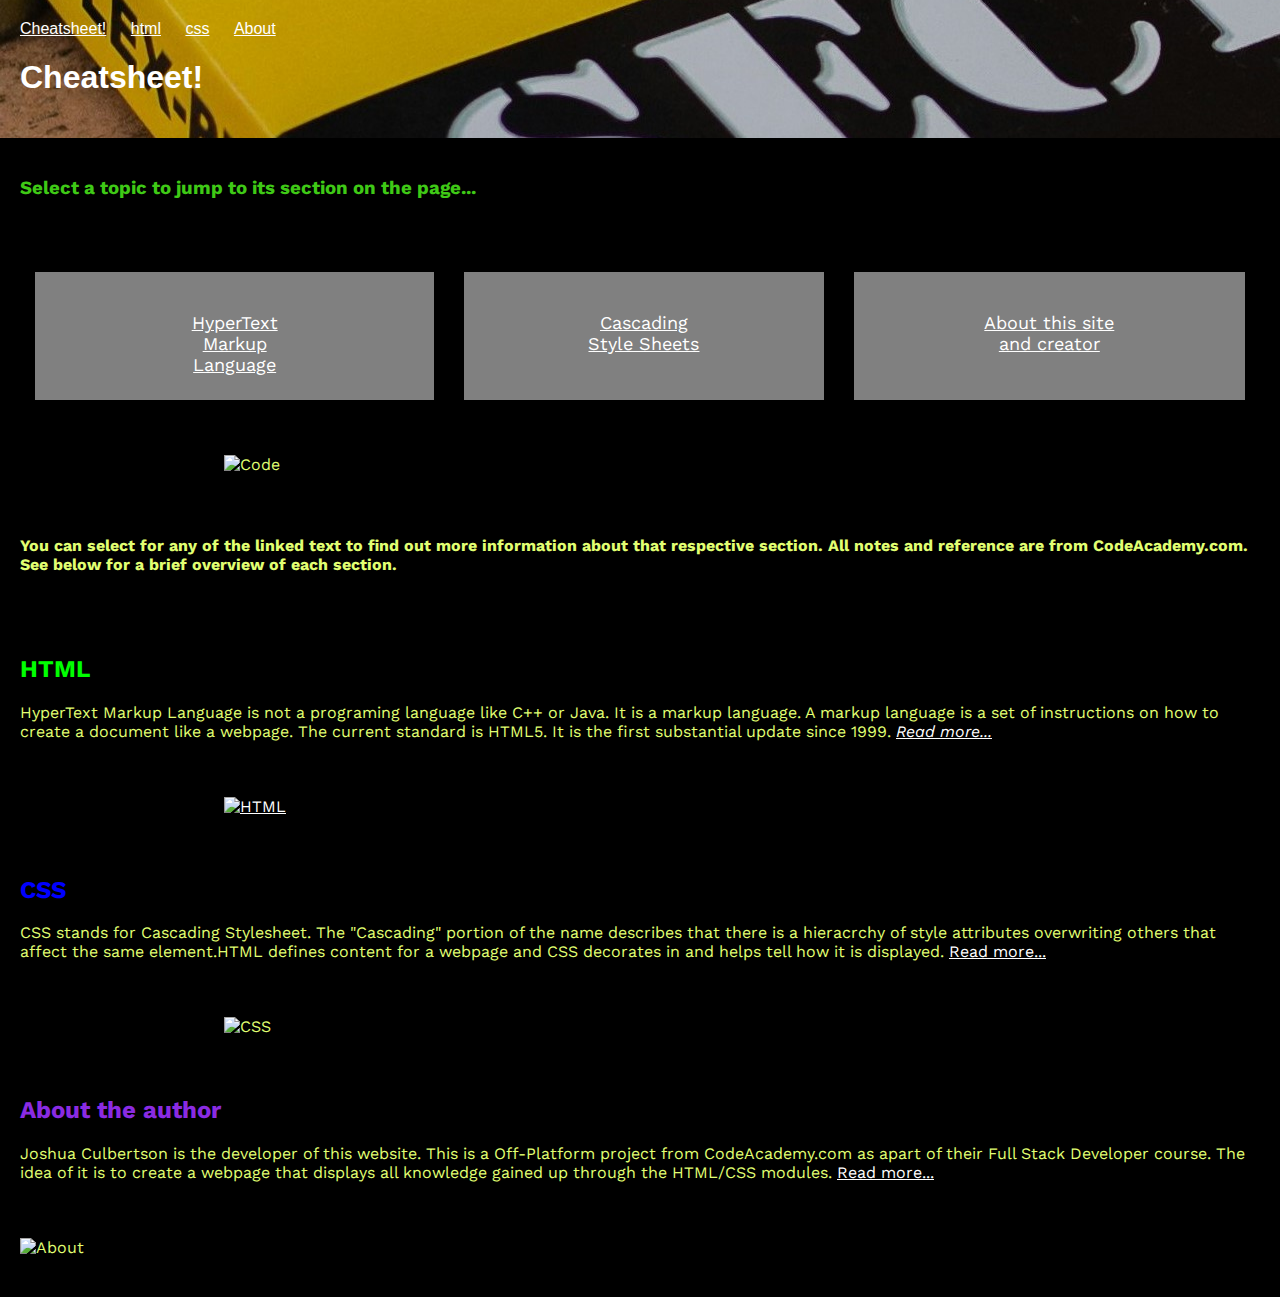
==== index.html @ 629eb387 "Initial Commit" ====
<!DOCTYPE html>
<html lang="en">
<head>
    <meta charset="UTF-8">
    <meta name="viewport" content="width=device-width, initial-scale=1.0">
    <link rel="stylesheet" href="styles/styles.css">
    <title>J.C.'s Cheatsheet!</title>
    <link rel="preconnect" href="https://fonts.googleapis.com">
    <link rel="preconnect" href="https://fonts.gstatic.com" crossorigin>
    <link href="https://fonts.googleapis.com/css2?family=Abril+Fatface&family=Merriweather:ital,wght@0,300;0,400;0,700;0,900;1,300;1,400;1,700;1,900&family=Work+Sans:ital,wght@0,100..900;1,100..900&display=swap" rel="stylesheet">
</head>

<body>
    <header>
        <nav>
            <ul>
                <li><a href=index.html>Cheatsheet!</a></li>
                <li><a href="html.html">html</a></li>
                <li><a href="css.html">css</a></li>
                <li><a href="about.html">About</a></li>
            </ul>
        </nav>
        <div class="cheatsheetheader">
            <h1>Cheatsheet!</h1>
        </div>
    </header>
    <section>
    <div class="start"><h3>Select a topic to jump to its section on the page...</h3></div>
    </section>
    <section class="boxes">
            <div class="abc"><a class="hypebox" href="#html_section">HyperText Markup Language</a></div>
            <div class="abc"><a class="csbox" href="#css_section">Cascading Style Sheets</a></div>
            <div class="abc"><a class="aboutbox" href="#about_section">About this site and creator</a></div>
        </section>
    </section>
   
    <section>
        <img class="longcodepic" src="../CA Cheatsheet/resources/longcode.jpg" alt="Code">
    </section>
   
    <section>
        <h4>You can select for any of the linked text to find out more information about that respective section. All notes and reference are from CodeAcademy.com. See below for a brief overview of each section.</h4>
    </section>
    
    <section id="html_section">
        <div class="hyper"><h2>HTML</h2></div>
        <p class="hyper-text-des">
            HyperText Markup Language is not a programing language like C++ or Java. It is a markup language. A markup language is a set of instructions on how to create a document like a webpage. The current standard is HTML5. It is the first substantial update since 1999. <a class="html-readmore" href="html.html">Read more...</a>
        </p>
    </section>

    <section id="html_img_main">
        <a href="https://en.wikipedia.org/wiki/HTML" target="_blank" title="HTML Wiki">
        <img class="html-pic" src="../CA Cheatsheet/resources/html-main.webp" alt="HTML">
        </a>
    </section>
    
    <section id="css_section">
        <div class="casc"><h2>CSS</h2></div>
        <p class="css-text-des">
            CSS stands for Cascading Stylesheet. The "Cascading" portion of the name describes that there is a hieracrchy of style attributes overwriting others that affect the same element.HTML defines content for a webpage and CSS decorates in and helps tell how it is displayed. <a class="css-readmore" href="css.html">Read more...</a>
        </p>
    </section>

    <section id="css_img_main">
        <img class="css-pic" src="../CA Cheatsheet/resources/css-main.webp" alt="CSS">
    </section>
   
    <section id="about_section">
        <div class="about-title"><h2>About the author</h2></div>
        <p class="about-text-des">
            Joshua Culbertson is the developer of this website. This is a Off-Platform project from CodeAcademy.com as apart of their Full Stack Developer course. The idea of it is to create a webpage that displays all knowledge gained up through the HTML/CSS modules. <a class="about-readmore" href="about.html">Read more...</a>
        </p>
    </section>

    <section id="about_img_main">
        <img class="about-pic" src="../CA Cheatsheet/resources/about-main.jpg" alt="About">
    </section>

    <footer>
        <a class="github" src="">
    </footer>



</body>


</html>
---- styles/styles.css ----
header {
    color: white;
    font-family: Arial, Helvetica, sans-serif;
    padding: 20px;
    background-image: url("../resources/cheatsheet.jpg");
    background-position-y: 275px;
}

.longcodepic {
    max-width: 832px;
    max-height: 448px;
    display: block;
    margin-left: auto;
    margin-right: auto;
}

body {
    color: white;
    margin: 0;
    padding: 0;
    font-family: 'Work Sans', Helvetica, sans-serif;
}

section {
    background-color: rgb(0, 0, 0);
    color: rgb(225, 255, 114);
    padding: 20px;
}

.hypebox {
    color: rgb(255, 255, 255);
}


.boxes {
    display: flex;
    flex-direction: row;
    justify-content: space-around;
}

.start {
    display: inline;
    color: rgb(63, 201, 22);
}

.abc {
    display: flex;
    margin: 15px;
    width: auto;
    background-color: grey;
    min-height: 75px;
    min-width: 20px;
    flex-grow: 1;
    padding: 25px;
    font-size: large;
}

.abc > a {
    margin-left: 30%;
    margin-right: 30%;
    text-align: center;
    margin-top: 15px;
}

ul {
    display: inline;
    margin: 0;
    padding: 0;
    margin-right: 0px;
}

li {
    display: inline-block;
    margin-right: 20px;
    color: white;
}

a:visited {
    color:rgb(196, 238, 224);
}

a:hover {
    color:blue;
}

a:link {
    color:white;
}

.html-readmore {
    font-style: italic;
}

footer {
    background-color: black;
    padding: 10px 20px;
}

.hyper {
    color:lime;
}

.casc {
    color:blue;
}

.about-title {
    color:blueviolet;
}

.html-pic {
    max-width: 832px;
    max-height: 448px;
    display: block;
    margin-left: auto;
    margin-right: auto;
}

.css-pic {
    max-width: 832px;
    max-height: 448px;
    display: block;
    margin-left: auto;
    margin-right: auto;
}

.about-pic {
    max-width: 100%;
    max-height: 100%;
    display: block;
    margin-left: auto;
    margin-right: auto;
}
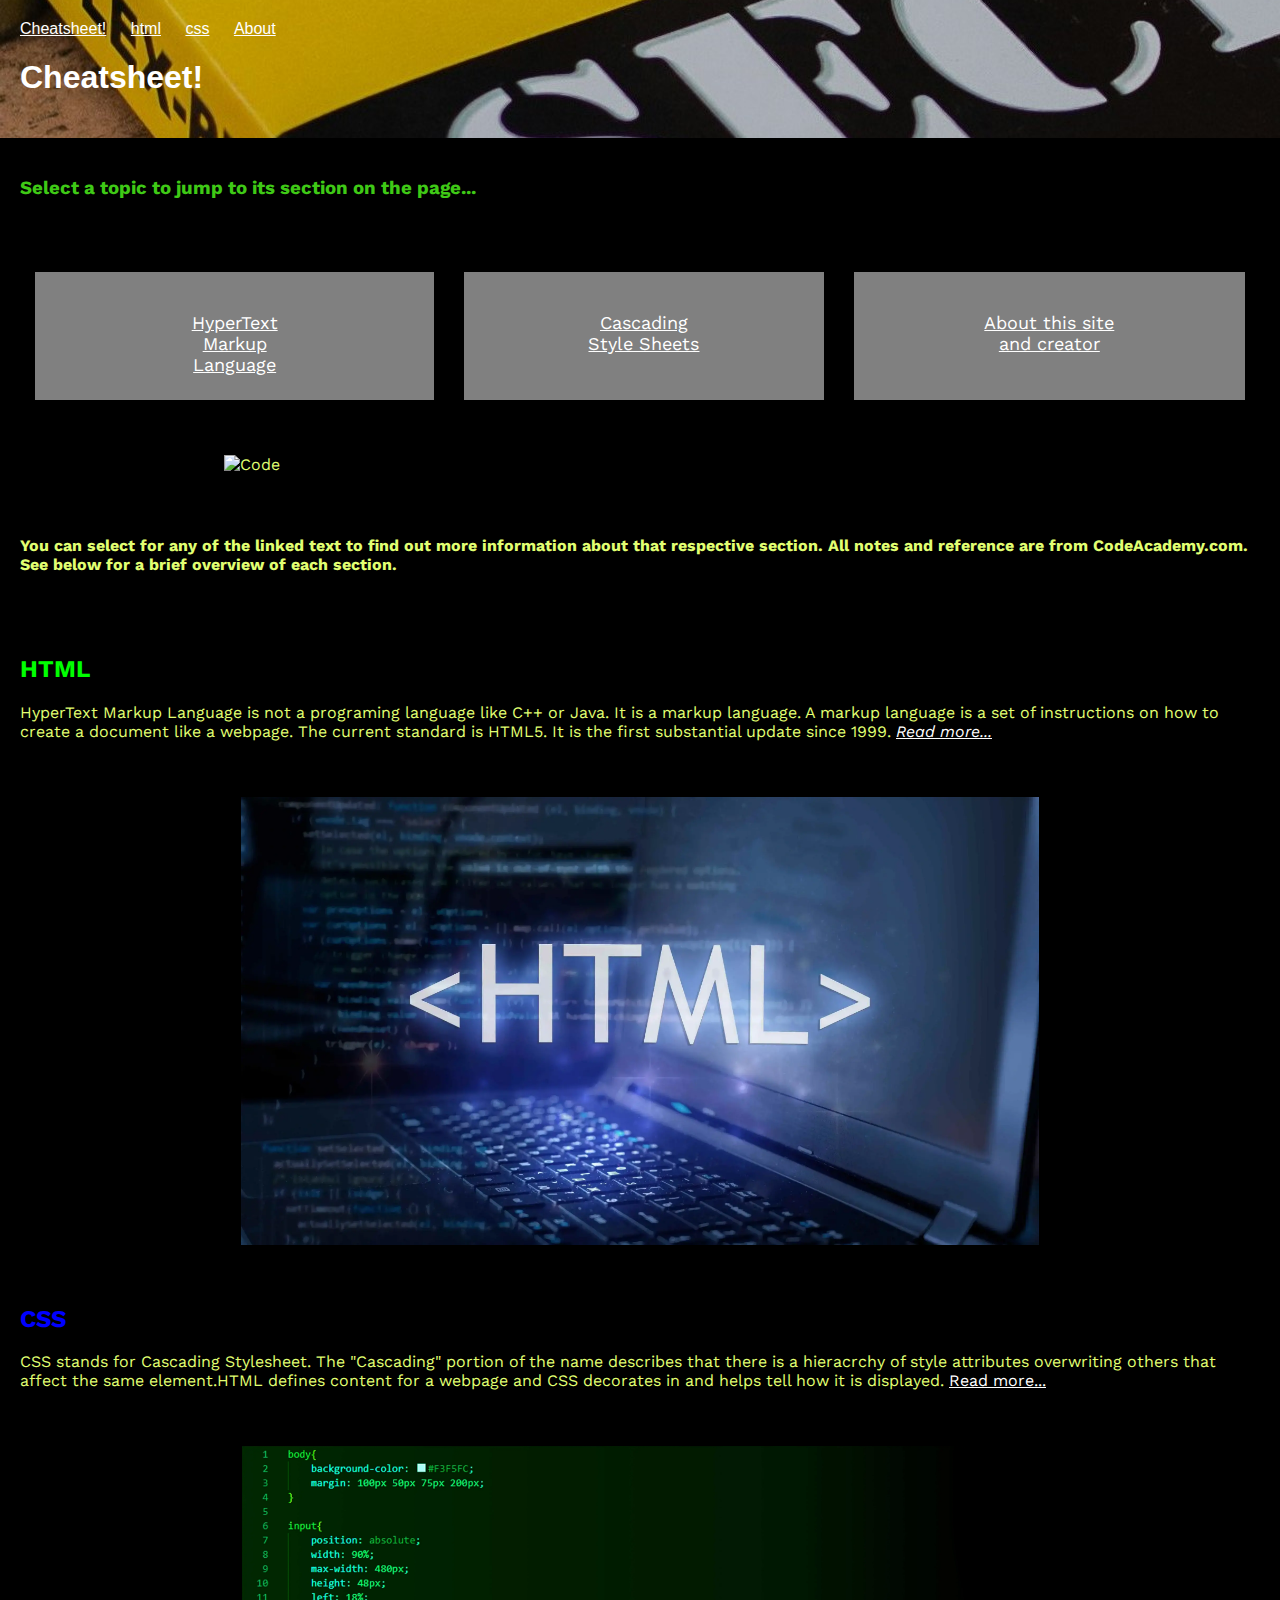
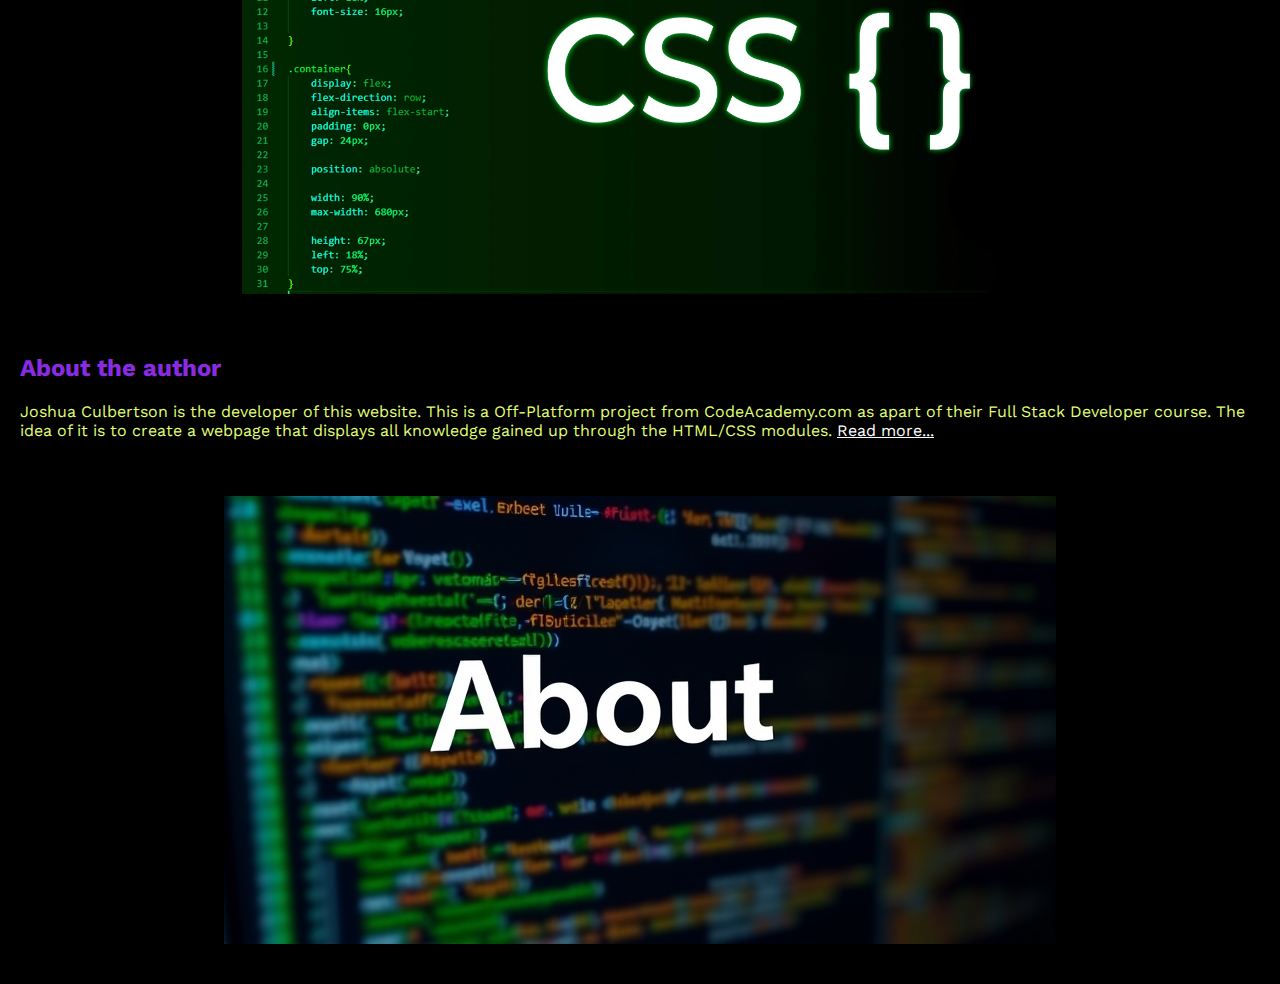
==== commit 93a579b3: "Initial commit to custom github url" ====
--- a/index.html
+++ b/index.html
@@ -35,7 +35,7 @@
     </section>
    
     <section>
-        <img class="longcodepic" src="../CA Cheatsheet/resources/longcode.jpg" alt="Code">
+        <img class="longcodepic" src="./resources/longcode.jpg" alt="Code">
     </section>
    
     <section>
@@ -51,7 +51,7 @@
 
     <section id="html_img_main">
         <a href="https://en.wikipedia.org/wiki/HTML" target="_blank" title="HTML Wiki">
-        <img class="html-pic" src="../CA Cheatsheet/resources/html-main.webp" alt="HTML">
+        <img class="html-pic" src="./resources/html-main.webp" alt="HTML">
         </a>
     </section>
     
@@ -63,7 +63,7 @@
     </section>
 
     <section id="css_img_main">
-        <img class="css-pic" src="../CA Cheatsheet/resources/css-main.webp" alt="CSS">
+        <img class="css-pic" src="./resources/css-main.webp" alt="CSS">
     </section>
    
     <section id="about_section">
@@ -74,7 +74,7 @@
     </section>
 
     <section id="about_img_main">
-        <img class="about-pic" src="../CA Cheatsheet/resources/about-main.jpg" alt="About">
+        <img class="about-pic" src="./resources/about-main.jpg" alt="About">
     </section>
 
     <footer>
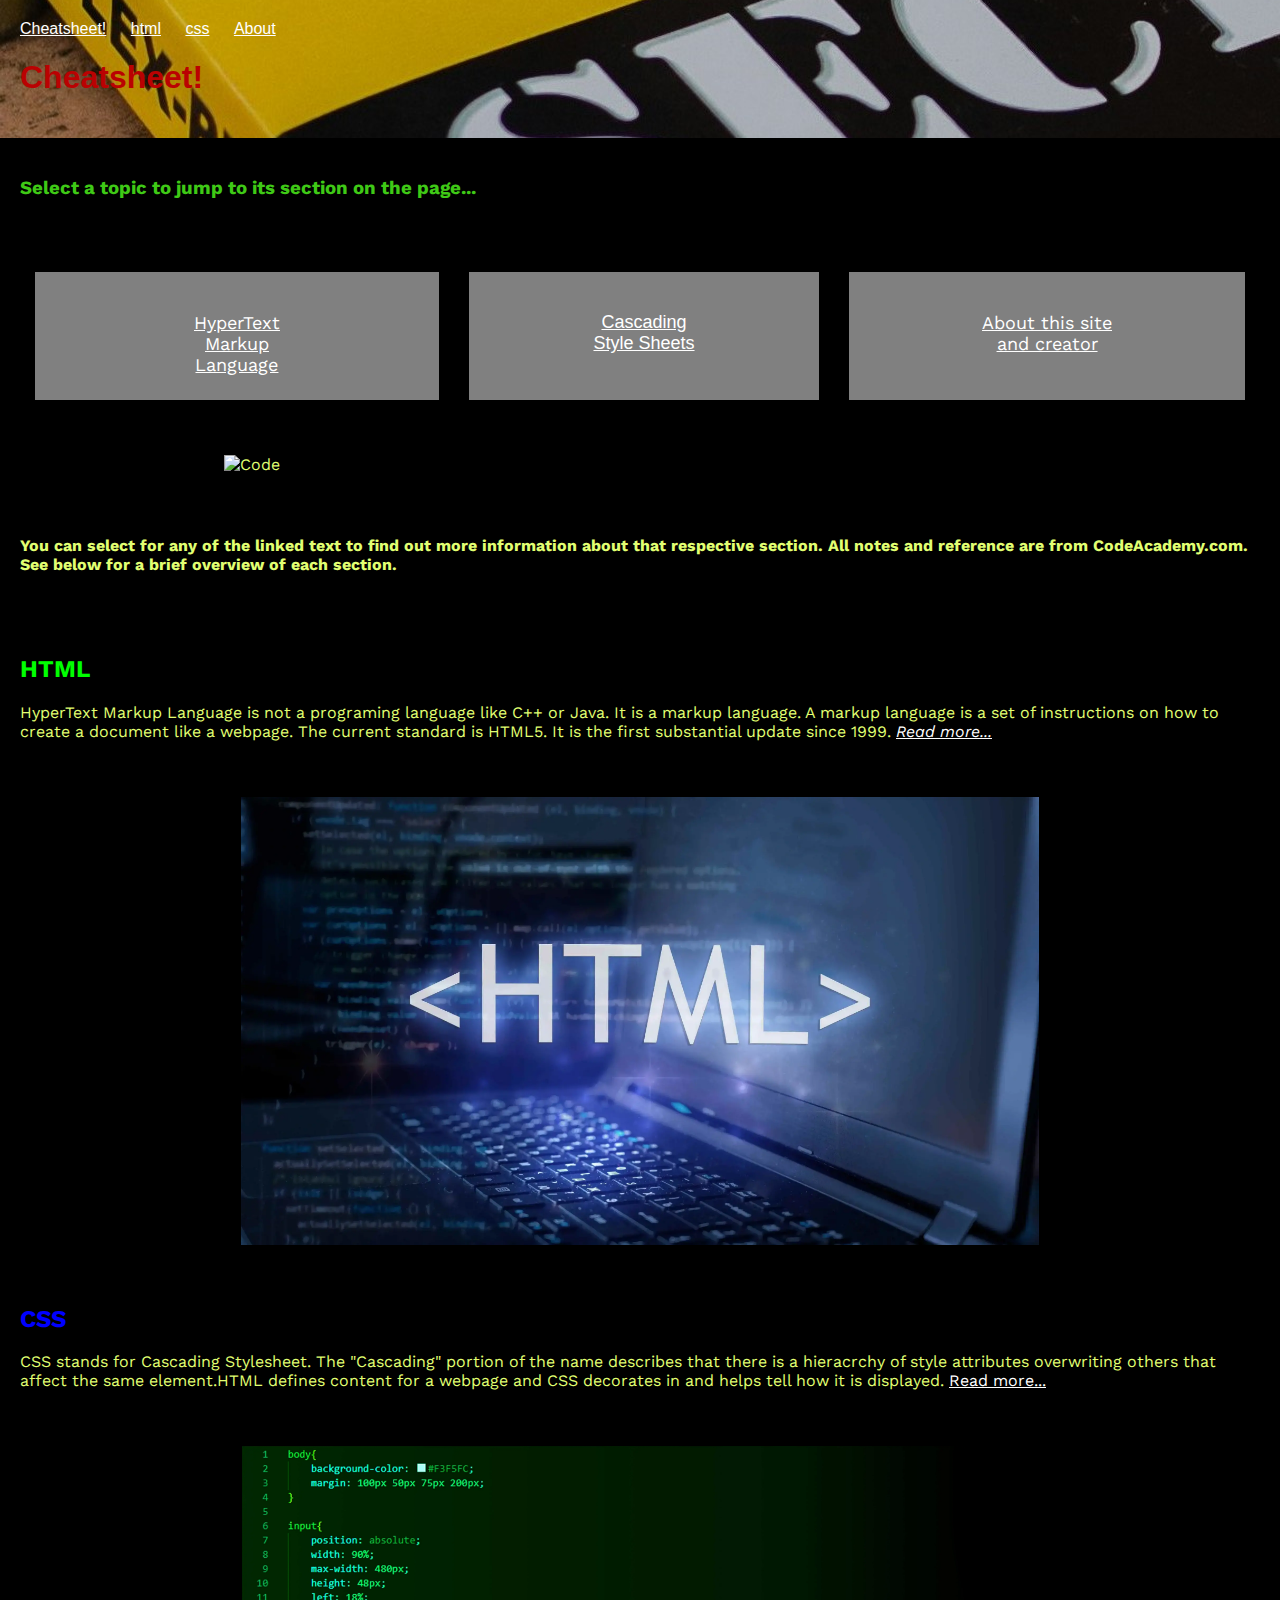
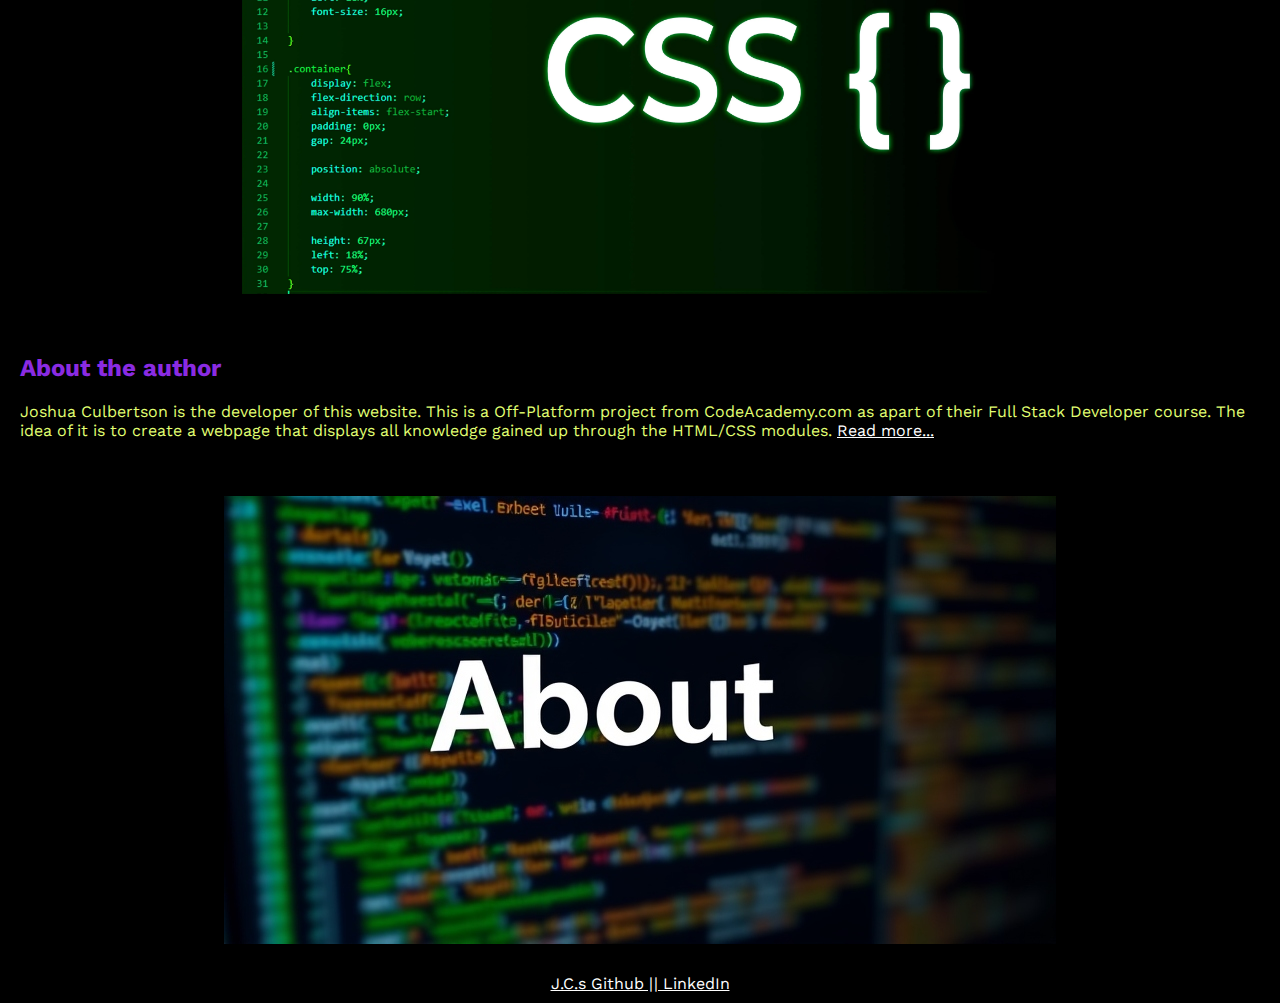
==== commit 037056e6: "Developed more of the Index page; added footer links and refined styling." ====
--- a/index.html
+++ b/index.html
@@ -14,10 +14,10 @@
     <header>
         <nav>
             <ul>
-                <li><a href=index.html>Cheatsheet!</a></li>
-                <li><a href="html.html">html</a></li>
-                <li><a href="css.html">css</a></li>
-                <li><a href="about.html">About</a></li>
+                <li><a class="nav-link" href=index.html>Cheatsheet!</a></li>
+                <li><a class="nav-link" href="html.html">html</a></li>
+                <li><a class="nav-link" href="css.html">css</a></li>
+                <li><a class="nav-link" href="about.html">About</a></li>
             </ul>
         </nav>
         <div class="cheatsheetheader">
@@ -77,8 +77,9 @@
         <img class="about-pic" src="./resources/about-main.jpg" alt="About">
     </section>
 
-    <footer>
-        <a class="github" src="">
+    <footer id="footer">
+        <a class="github" href="https://github.com/jshculbertson" target="_blank" title="Github">J.C.s Github |</a>
+        <a class="linkedin" href="https://www.linkedin.com/in/joshua-culbertson-87676422b" target="_blank" title="LinkedIn">| LinkedIn</a>
     </footer>
 
 
--- a/styles/styles.css
+++ b/styles/styles.css
@@ -1,9 +1,17 @@
 header {
-    color: white;
+    color: rgb(186, 2, 2);
     font-family: Arial, Helvetica, sans-serif;
     padding: 20px;
     background-image: url("../resources/cheatsheet.jpg");
     background-position-y: 275px;
+}
+
+.nav-link:visited {
+    color: rgb(0, 221, 255);
+}
+
+.nav-link:hover {
+    color: rgb(225, 255, 114)
 }
 
 .longcodepic {
@@ -27,10 +35,17 @@
     padding: 20px;
 }
 
-.hypebox {
-    color: rgb(255, 255, 255);
+.abc > a:visited {
+    color:rgb(63, 201, 22);
 }
 
+.abc > a:hover {
+    color: rgb(225, 255, 114)
+}
+
+.csbox {
+    font-family:'Gill Sans', 'Gill Sans MT', Calibri, 'Trebuchet MS', sans-serif
+}
 
 .boxes {
     display: flex;
@@ -73,10 +88,6 @@
     display: inline-block;
     margin-right: 20px;
     color: white;
-}
-
-a:visited {
-    color:rgb(196, 238, 224);
 }
 
 a:hover {
@@ -130,4 +141,14 @@
     display: block;
     margin-left: auto;
     margin-right: auto;
+}
+
+#footer {
+    display: flex;
+    justify-content: center;
+}
+
+.github {
+    display: inline-block;
+    margin-right: 1px;
 }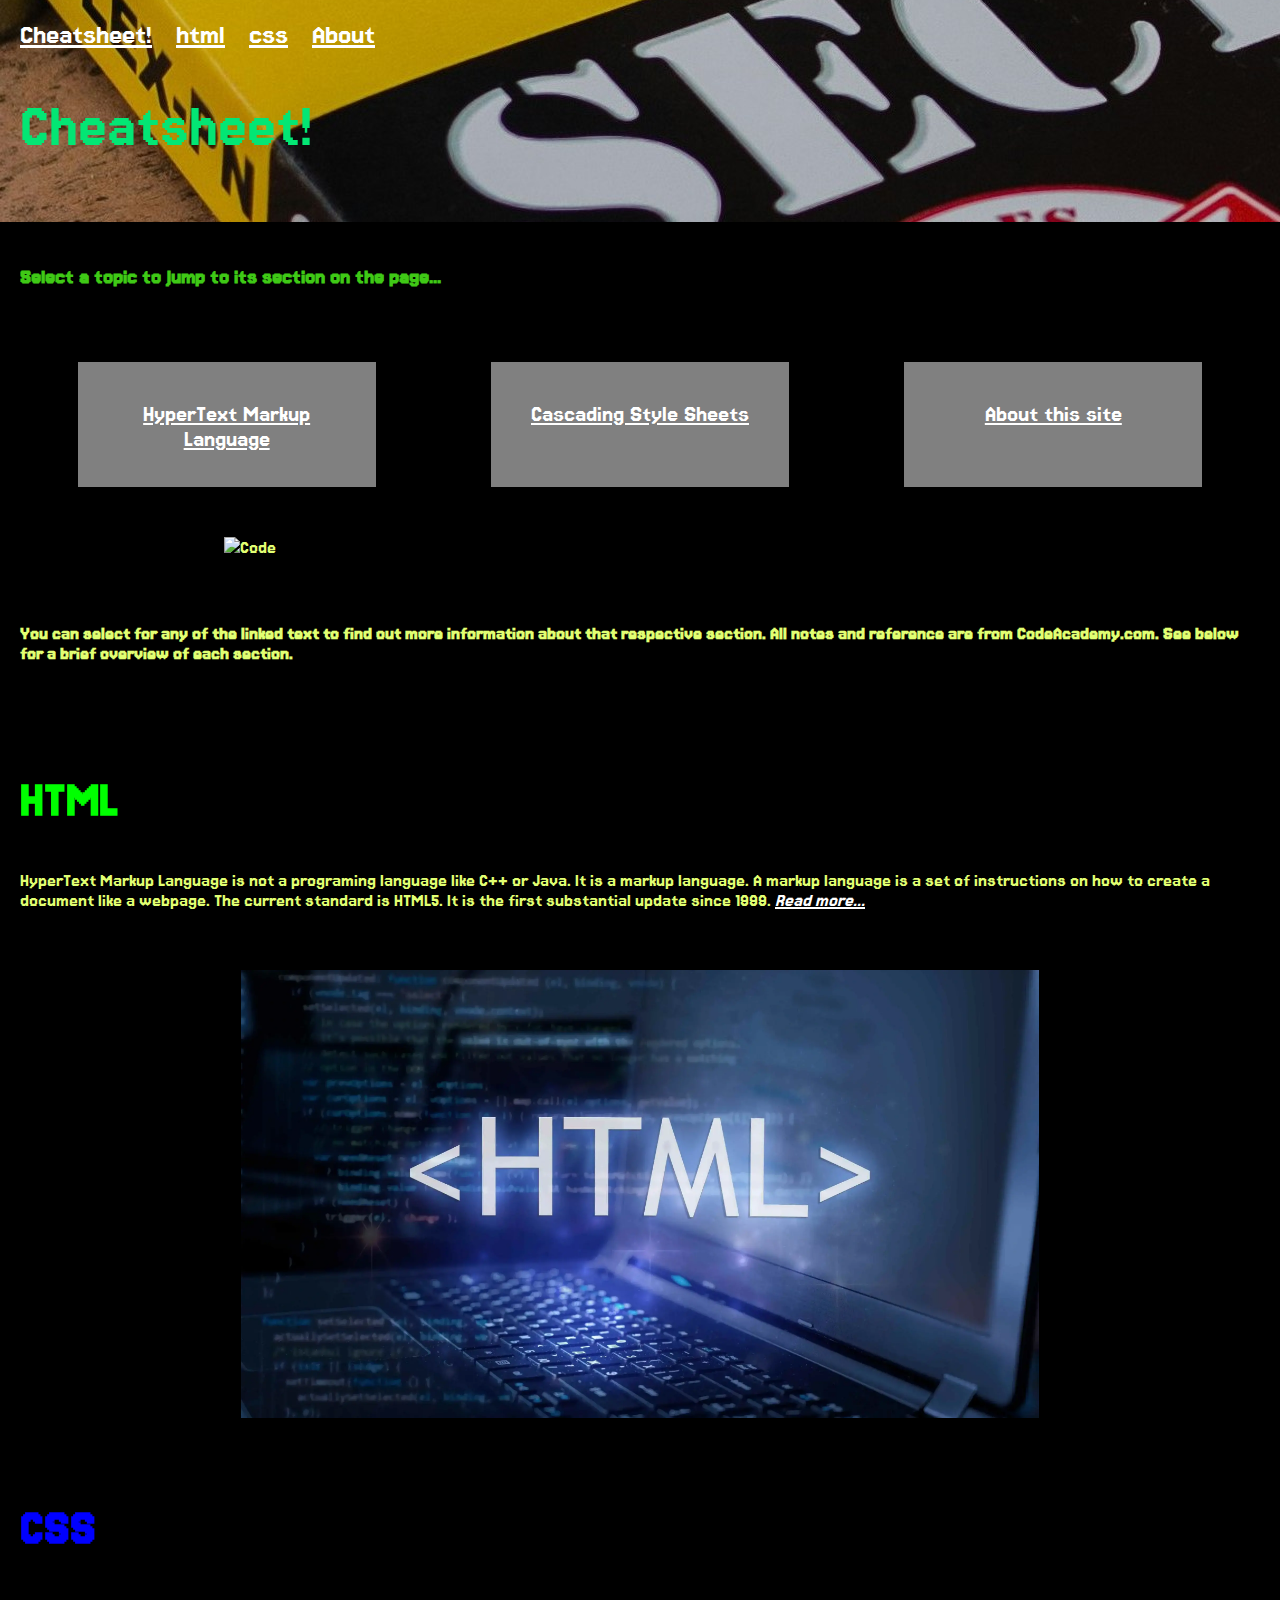
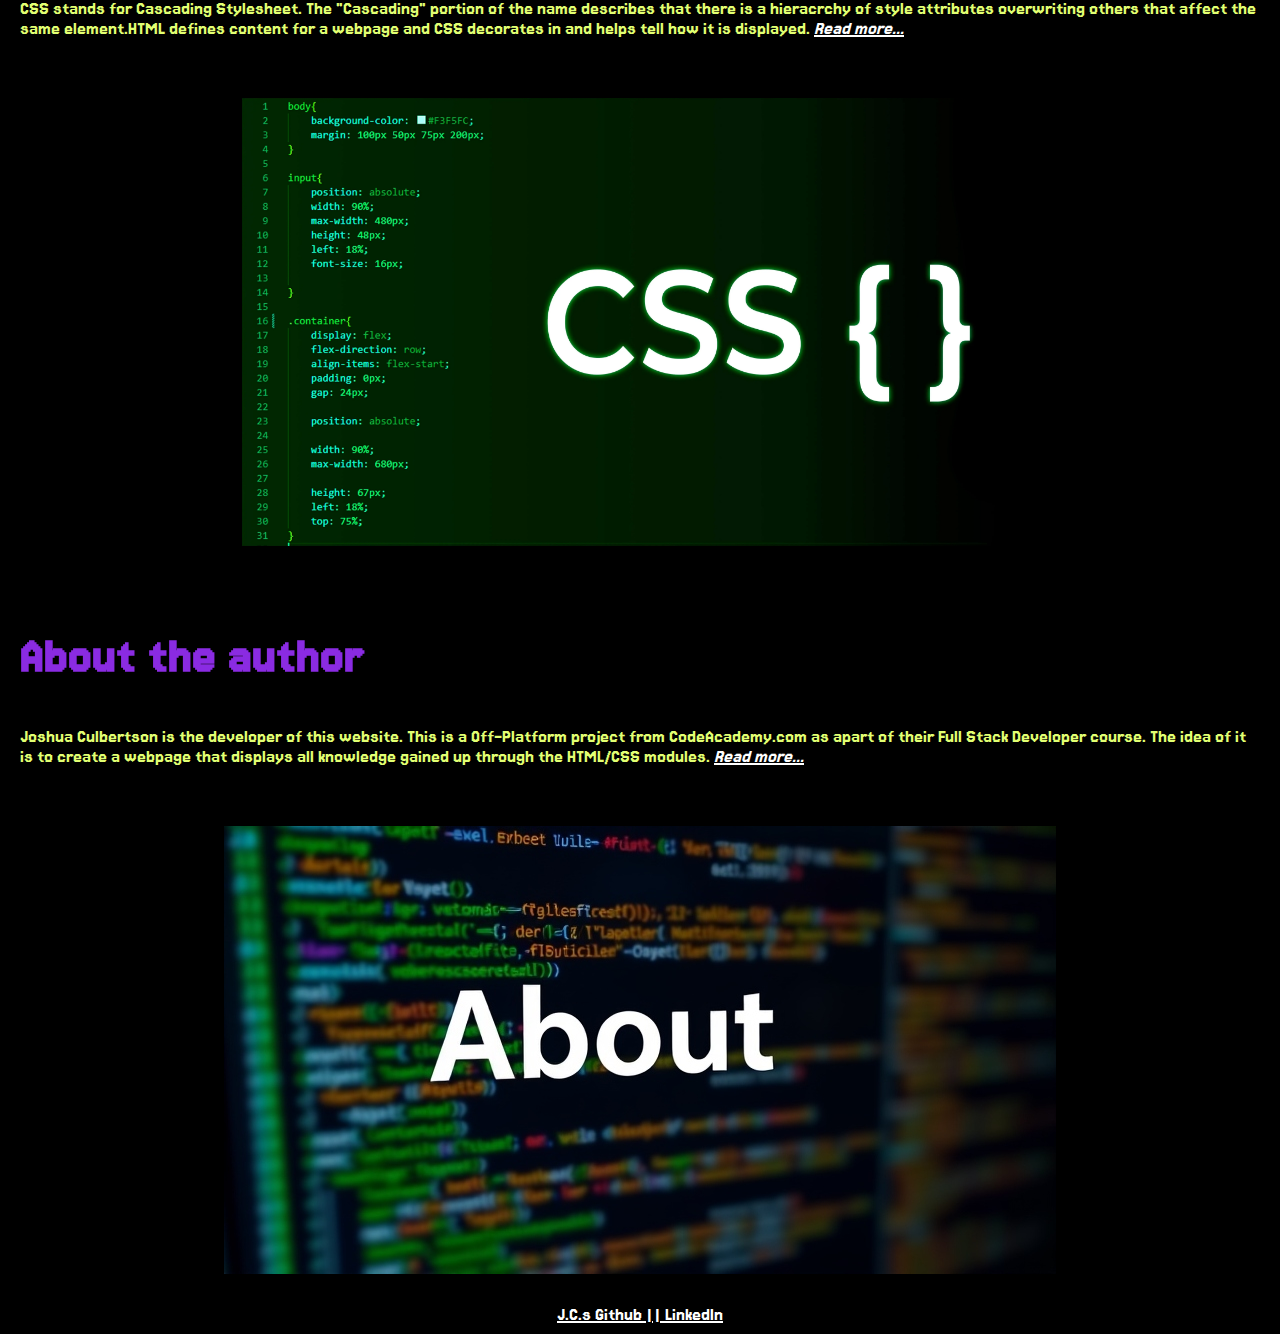
==== commit 175f8453: "Final edit for the day, improved styling on .boxes class. Adjusted font across all index.html" ====
--- a/index.html
+++ b/index.html
@@ -8,6 +8,7 @@
     <link rel="preconnect" href="https://fonts.googleapis.com">
     <link rel="preconnect" href="https://fonts.gstatic.com" crossorigin>
     <link href="https://fonts.googleapis.com/css2?family=Abril+Fatface&family=Merriweather:ital,wght@0,300;0,400;0,700;0,900;1,300;1,400;1,700;1,900&family=Work+Sans:ital,wght@0,100..900;1,100..900&display=swap" rel="stylesheet">
+    <link href="https://fonts.googleapis.com/css2?family=Jersey+15&display=swap" rel="stylesheet">
 </head>
 
 <body>
@@ -21,16 +22,16 @@
             </ul>
         </nav>
         <div class="cheatsheetheader">
-            <h1>Cheatsheet!</h1>
+            <h1 class="cheatsheet-header">Cheatsheet!</h1>
         </div>
     </header>
     <section>
     <div class="start"><h3>Select a topic to jump to its section on the page...</h3></div>
     </section>
     <section class="boxes">
-            <div class="abc"><a class="hypebox" href="#html_section">HyperText Markup Language</a></div>
-            <div class="abc"><a class="csbox" href="#css_section">Cascading Style Sheets</a></div>
-            <div class="abc"><a class="aboutbox" href="#about_section">About this site and creator</a></div>
+            <div class="box-style"><a class="hypebox" href="#html_section">HyperText Markup Language</a></div>
+            <div class="box-style"><a class="csbox" href="#css_section">Cascading Style Sheets</a></div>
+            <div class="box-style"><a class="aboutbox" href="#about_section">About this site</a></div>
         </section>
     </section>
    
--- a/styles/styles.css
+++ b/styles/styles.css
@@ -1,9 +1,18 @@
 header {
-    color: rgb(186, 2, 2);
-    font-family: Arial, Helvetica, sans-serif;
+    color: rgb(3, 230, 116);
+    font-family: "Jersey 15", serif;
     padding: 20px;
     background-image: url("../resources/cheatsheet.jpg");
     background-position-y: 275px;
+}
+
+.cheatsheet-header {
+    font-size: 65px;
+    font-weight: 300;
+}
+
+.nav-link {
+    font-size: 30px;
 }
 
 .nav-link:visited {
@@ -23,10 +32,10 @@
 }
 
 body {
-    color: white;
     margin: 0;
     padding: 0;
-    font-family: 'Work Sans', Helvetica, sans-serif;
+    font-family: 'Jersey 15', serif;
+    font-size: 20px;
 }
 
 section {
@@ -35,17 +44,14 @@
     padding: 20px;
 }
 
-.abc > a:visited {
+.box-style > a:visited {
     color:rgb(63, 201, 22);
 }
 
-.abc > a:hover {
+.box-style > a:hover {
     color: rgb(225, 255, 114)
 }
 
-.csbox {
-    font-family:'Gill Sans', 'Gill Sans MT', Calibri, 'Trebuchet MS', sans-serif
-}
 
 .boxes {
     display: flex;
@@ -58,21 +64,22 @@
     color: rgb(63, 201, 22);
 }
 
-.abc {
+.box-style {
     display: flex;
-    margin: 15px;
+    margin: 10px;
     width: auto;
     background-color: grey;
     min-height: 75px;
     min-width: 20px;
     flex-grow: 1;
     padding: 25px;
-    font-size: large;
+    font-size: 25px;
+    max-width: 20%;
 }
 
-.abc > a {
-    margin-left: 30%;
-    margin-right: 30%;
+.box-style > a {
+    margin-left: auto;
+    margin-right: auto;
     text-align: center;
     margin-top: 15px;
 }
@@ -98,7 +105,15 @@
     color:white;
 }
 
+.css-readmore {
+    font-style: italic;
+}
+
 .html-readmore {
+    font-style: italic;
+}
+
+.about-readmore {
     font-style: italic;
 }
 
@@ -109,14 +124,20 @@
 
 .hyper {
     color:lime;
+    font-size: 35px;
+    font-weight: 300;
 }
 
 .casc {
     color:blue;
+    font-size: 35px;
+    font-weight: 400;
 }
 
 .about-title {
     color:blueviolet;
+    font-size: 35px;
+    font-weight: 300;
 }
 
 .html-pic {
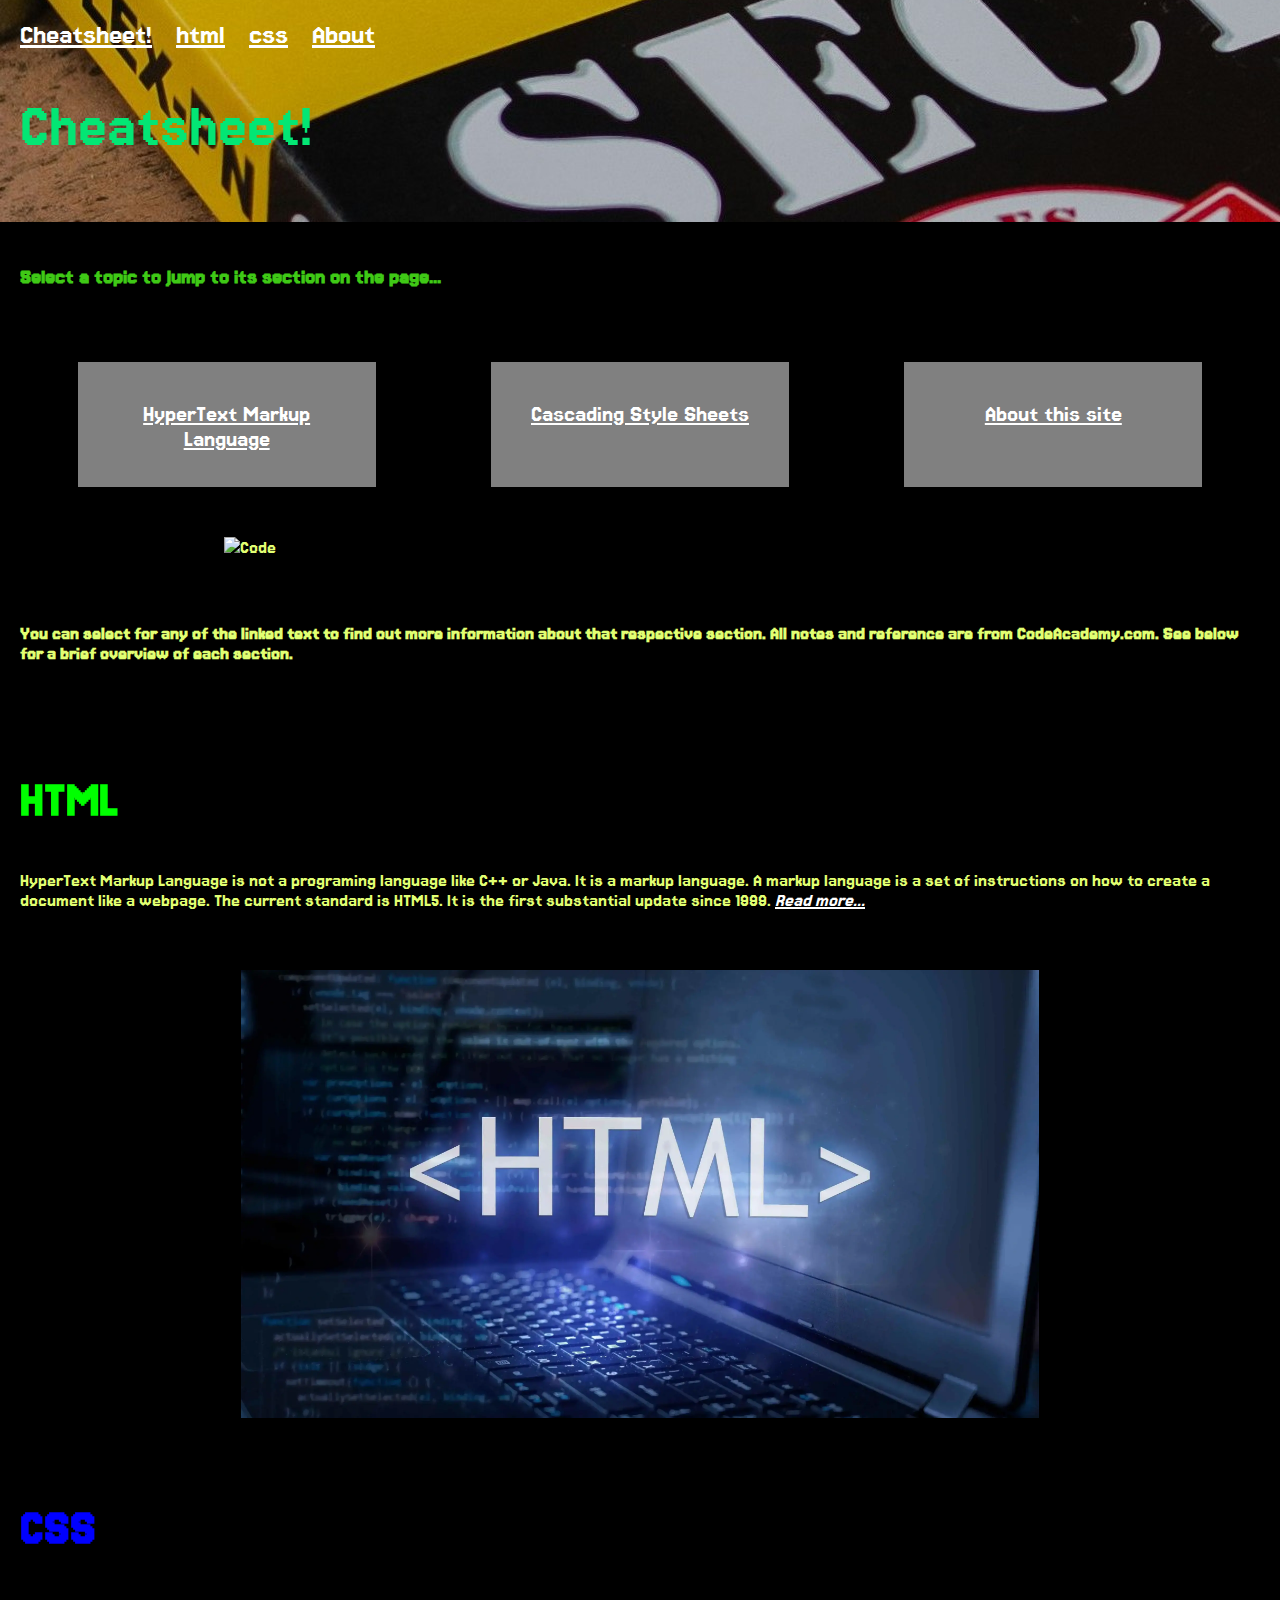
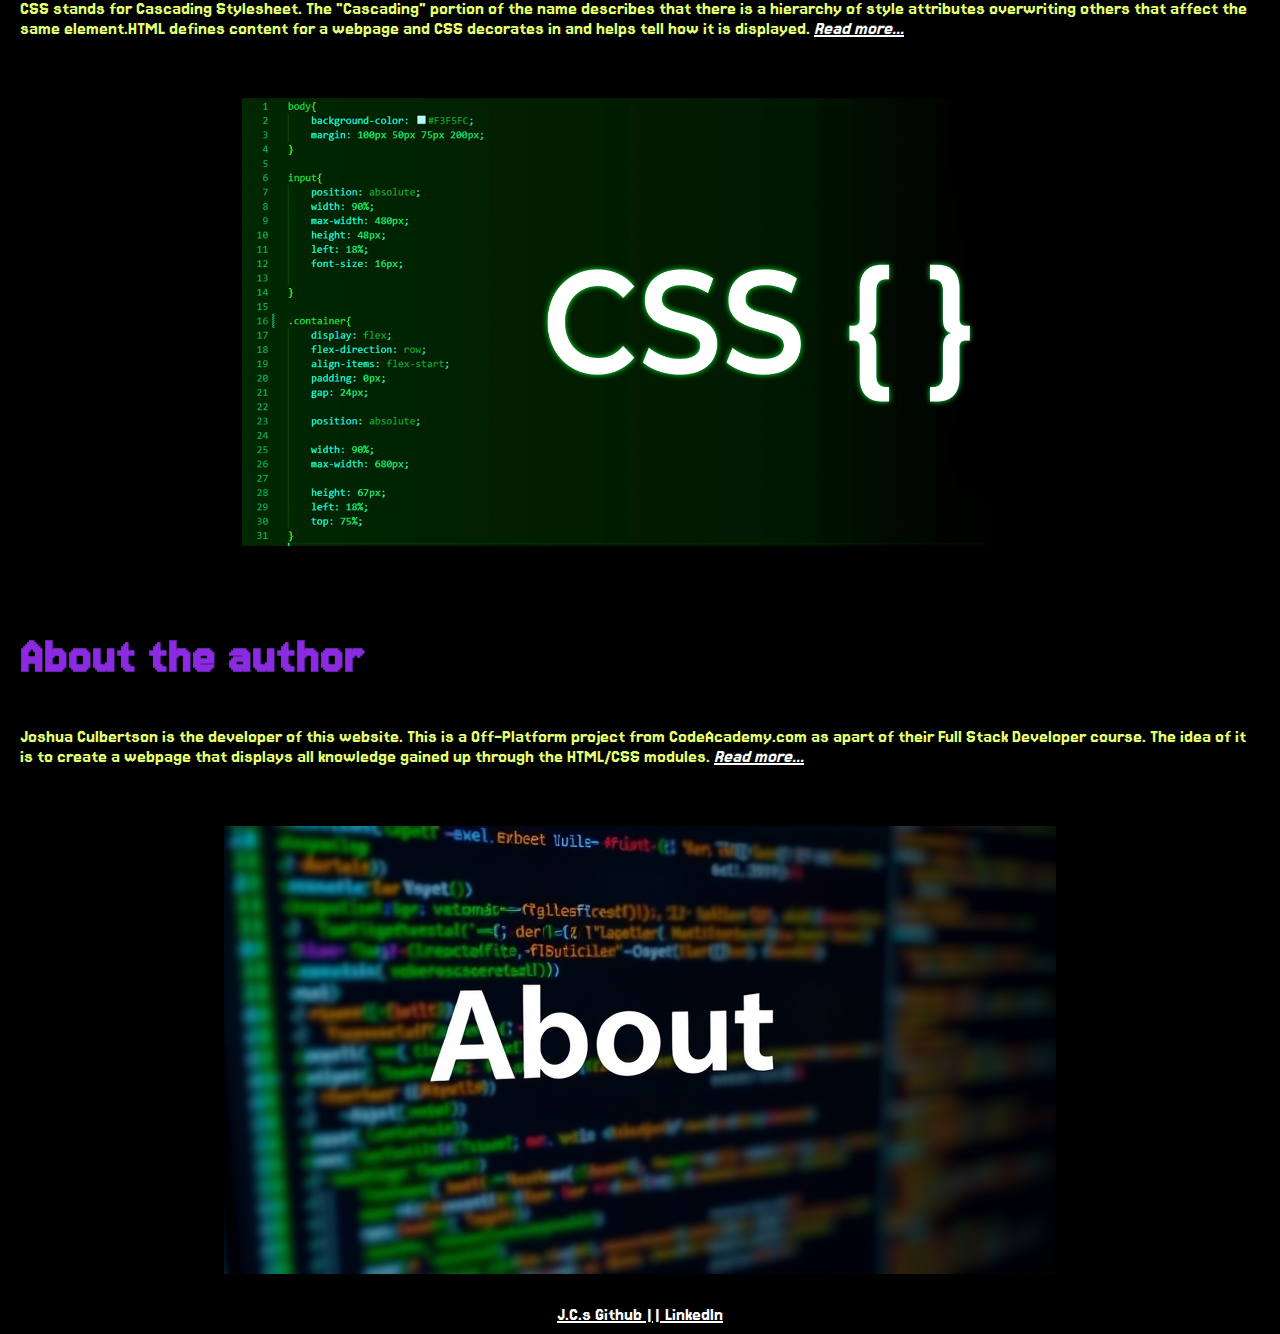
==== commit e8e5ddd4: "Finished adding content and styling to the html.html." ====
--- a/index.html
+++ b/index.html
@@ -59,7 +59,7 @@
     <section id="css_section">
         <div class="casc"><h2>CSS</h2></div>
         <p class="css-text-des">
-            CSS stands for Cascading Stylesheet. The "Cascading" portion of the name describes that there is a hieracrchy of style attributes overwriting others that affect the same element.HTML defines content for a webpage and CSS decorates in and helps tell how it is displayed. <a class="css-readmore" href="css.html">Read more...</a>
+            CSS stands for Cascading Stylesheet. The "Cascading" portion of the name describes that there is a hierarchy of style attributes overwriting others that affect the same element.HTML defines content for a webpage and CSS decorates in and helps tell how it is displayed. <a class="css-readmore" href="css.html">Read more...</a>
         </p>
     </section>
 
--- a/styles/styles.css
+++ b/styles/styles.css
@@ -36,6 +36,8 @@
     padding: 0;
     font-family: 'Jersey 15', serif;
     font-size: 20px;
+    background-color: rgb(0, 0, 0);
+    color: rgb(225, 255, 114);
 }
 
 section {
@@ -172,4 +174,261 @@
 .github {
     display: inline-block;
     margin-right: 1px;
+}
+
+.html-tags-list  {
+    display: flex;
+    flex-direction: column;
+}
+
+ol {
+    list-style: none;
+    counter-reset: list-counter;
+}
+
+ol li {
+    counter-increment: list-counter;
+    margin: .25rem;
+}
+
+ol li::before {
+    /* content: counter(list-counter); */
+    content: "•"; 
+    color: yellow;
+    width: 2rem;
+    height: 2rem;
+    border-radius: 50%;
+    display: inline-block;
+    line-height: 2rem;
+    text-align: center;
+    margin-right: 0.5rem;
+}
+
+.headpic {
+    max-width: 832px;
+    max-height: 448px;
+    display: block;
+    margin-left: auto;
+    margin-right: auto;
+}
+
+.titlepic {
+    max-width: 832px;
+    max-height: 448px;
+    display: block;
+    margin-left: auto;
+    margin-right: auto;
+}
+
+.bodypic {
+    max-width: 832px;
+    max-height: 448px;
+    display: block;
+    margin-left: auto;
+    margin-right: auto;
+}
+
+.div-example {
+    max-width: 832px;
+    max-height: 448px;
+    display: block;
+    margin-left: auto;
+    margin-right: auto;
+    padding-bottom: 1.5rem;
+}
+
+.div-site-ex {
+    max-width: 832px;
+    max-height: 448px;
+    display: block;
+    margin-left: auto;
+    margin-right: auto;
+}
+
+.list-example {
+    max-width: 832px;
+    max-height: 448px;
+    display: block;
+    margin-left: auto;
+    margin-right: auto;
+    padding-bottom: 1.5rem;
+}
+
+.list-site-ex {
+    max-width: 832px;
+    max-height: 448px;
+    display: block;
+    margin-left: auto;
+    margin-right: auto;
+}
+
+.anchorex1 {
+    max-width: 832px;
+    max-height: 448px;
+    display: block;
+    margin-left: auto;
+    margin-right: auto;
+    padding-bottom: 1.5rem;
+}
+
+.anchorex2 {
+    max-width: 832px;
+    max-height: 448px;
+    display: block;
+    margin-left: auto;
+    margin-right: auto;
+    padding-bottom: 1.5rem;
+}
+
+.anchorsite1 {
+    max-width: 832px;
+    max-height: 448px;
+    display: block;
+    margin-left: auto;
+    margin-right: auto;
+    padding-bottom: 1.5rem;
+}
+
+.anchorsite2 {
+    max-width: 832px;
+    max-height: 448px;
+    display: block;
+    margin-left: auto;
+    margin-right: auto;
+    padding-bottom: 1.5rem;
+}
+
+.anchorsite3 {
+    max-width: 832px;
+    max-height: 448px;
+    display: block;
+    margin-left: auto;
+    margin-right: auto;
+    padding-bottom: 1.5rem;
+}
+
+.anchorsite4 {
+    max-width: 832px;
+    max-height: 448px;
+    display: block;
+    margin-left: auto;
+    margin-right: auto;
+    padding-bottom: 1.5rem;
+}
+
+summary {
+    font-size: 1.5em;
+    color: rgb(63, 201, 22);
+}
+
+.video-video {
+    max-width: 832px;
+    max-height: 448px;
+    display: block;
+    margin-left: auto;
+    margin-right: auto;
+    padding-bottom: 1.5rem;
+}
+
+.video-pic {
+    max-width: 832px;
+    max-height: 448px;
+    display: block;
+    margin-left: auto;
+    margin-right: auto;
+    padding-bottom: 1.5rem;
+}
+
+.emstrong-code {
+    max-width: 832px;
+    max-height: 448px;
+    display: block;
+    margin-left: auto;
+    margin-right: auto;
+    padding-bottom: 1.5rem;
+}
+
+.emstrong-ex {
+    max-width: 832px;
+    max-height: 448px;
+    display: block;
+    margin-left: auto;
+    margin-right: auto;
+    padding-bottom: 1.5rem;
+}
+
+table, th, td {
+    border: solid yellow 1px;
+    border-collapse: collapse;
+}
+
+table {
+    width: 100%;
+}
+
+.tablepic {
+    max-width: 832px;
+    max-height: 448px;
+    display: block;
+    margin-left: auto;
+    margin-right: auto;
+    padding-bottom: 1.5rem; 
+}
+
+.theadpic {
+    max-width: 832px;
+    max-height: 448px;
+    display: block;
+    margin-left: auto;
+    margin-right: auto;
+    padding-bottom: 1.5rem; 
+}
+
+.thpic {
+    max-width: 832px;
+    max-height: 448px;
+    display: block;
+    margin-left: auto;
+    margin-right: auto;
+    padding-bottom: 1.5rem; 
+}
+
+.tbodypic {
+    max-width: 832px;
+    max-height: 448px;
+    display: block;
+    margin-left: auto;
+    margin-right: auto;
+    padding-bottom: 1.5rem; 
+}
+
+.trpic {
+    max-width: 832px;
+    max-height: 448px;
+    display: block;
+    margin-left: auto;
+    margin-right: auto;
+    padding-bottom: 1.5rem; 
+}
+
+.tdpic {
+    max-width: 832px;
+    max-height: 448px;
+    display: block;
+    margin-left: auto;
+    margin-right: auto;
+    padding-bottom: 1.5rem; 
+}
+
+.doctype-dec-pic {
+    max-width: 832px;
+    max-height: 448px;
+    display: block;
+    margin-left: auto;
+    margin-right: auto;
+    padding-bottom: 1.5rem; 
+}
+
+summary {
+    margin-left: 5%;
 }